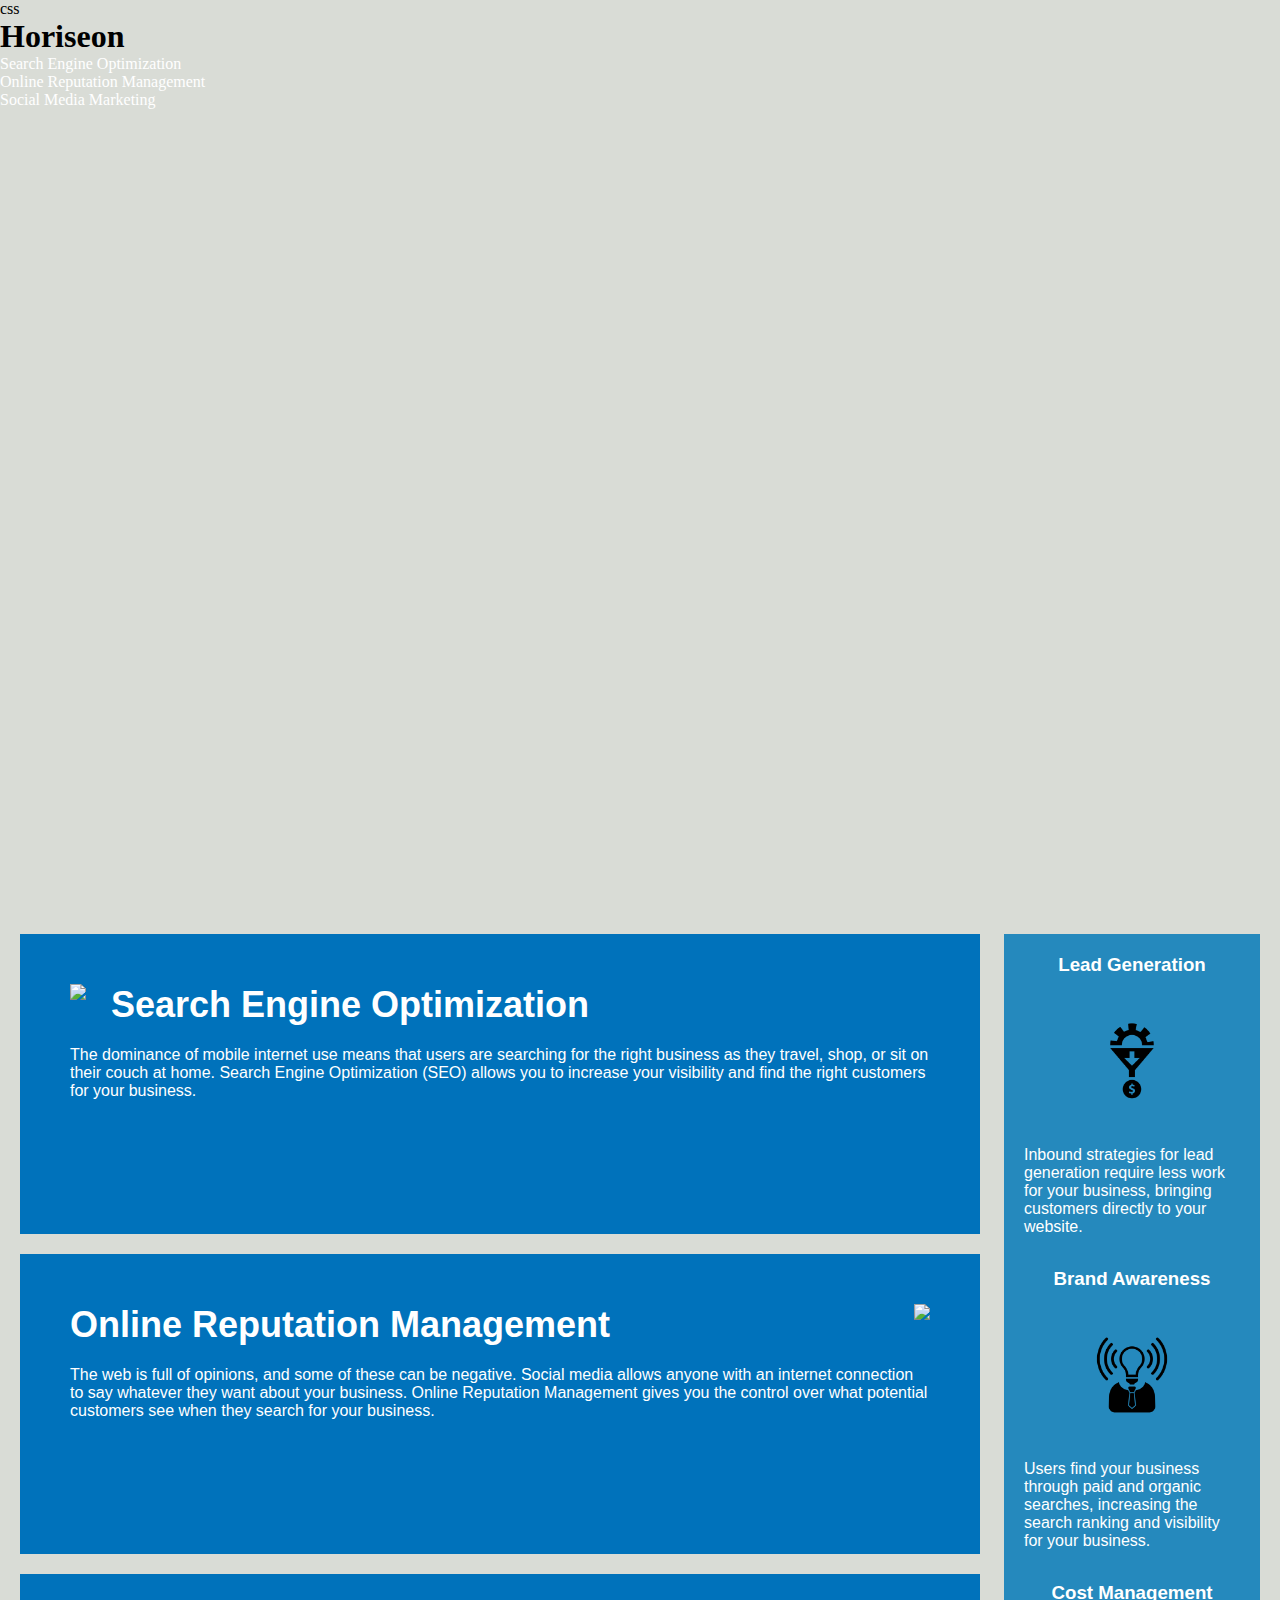
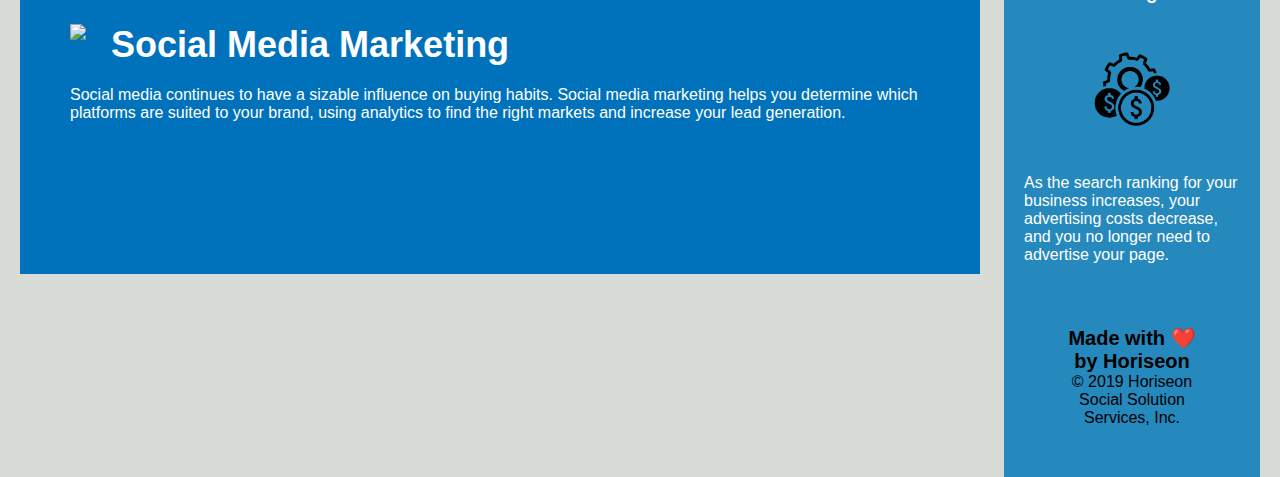
==== Week1Homework/02-Homework/Develop/index.html @ 3a6e36ee "html semantic changes" ====
<!DOCTYPE html>
<html lang="en-us">

<head>
    <meta charset="UTF-8" />
    <link rel="stylesheet" href="./assets/css/style.css">
    <title>Horiseon</title>
</head>

<body>
    <Class header>css
        <h1>Hori<span class="seo">seo</span>n</h1>
            <ul>
                <li>
                    <a href="#search-engine-optimization">Search Engine Optimization</a>
                </li>
                <li>
                    <a href="#online-reputation-management">Online Reputation Management</a>
                </li>
                <li>
                    <a href="#social-media-marketing">Social Media Marketing</a>
                </li>
            </ul>
    <div class="hero"></div>
    <div class="content">
        <div class="search-engine-optimization">
            <img src="./assets/images/search-engine-optimization.jpg" class="float-left" />
            <h2>Search Engine Optimization</h2>
            <p>
                The dominance of mobile internet use means that users are searching for the right business as they travel, shop, or sit on their couch at home. Search Engine Optimization (SEO) allows you to increase your visibility and find the right customers for your business.
            </p>
        </div>
        <div id="online-reputation-management" class="online-reputation-management">
            <img src="./assets/images/online-reputation-management.jpg" class="float-right" />
            <h2>Online Reputation Management</h2>
            <p>
                The web is full of opinions, and some of these can be negative. Social media allows anyone with an internet connection to say whatever they want about your business. Online Reputation Management gives you the control over what potential customers see when they search for your business.
            </p>
        </div>
        <div id="social-media-marketing" class="social-media-marketing">
            <img src="./assets/images/social-media-marketing.jpg" class="float-left" />
            <h2>Social Media Marketing</h2>
            <p>
                Social media continues to have a sizable influence on buying habits. Social media marketing helps you determine which platforms are suited to your brand, using analytics to find the right markets and increase your lead generation.
            </p>
        </div>
    </div>
    <div class="benefits">
        <div class="benefit-lead">
            <h3>Lead Generation</h3>
            <img src="./assets/images/lead-generation.png" />
            <p>
                Inbound strategies for lead generation require less work for your business, bringing customers directly to your website.
            </p>
        </div>
        <div class="benefit-brand">
            <h3>Brand Awareness</h3>
            <img src="./assets/images/brand-awareness.png" />
            <p>
                Users find your business through paid and organic searches, increasing the search ranking and visibility for your business.
            </p>
        </div>
        <div class="benefit-cost">
            <h3>Cost Management</h3>
            <img src="./assets/images/cost-management.png"></img>
            <p>
                As the search ranking for your business increases, your advertising costs decrease, and you no longer need to advertise your page.
            </p>
        </div>
    </body>
    <footer>
    <div class="footer">
        <h2>Made with ❤️️ by Horiseon</h2>
        <p>
            &copy; 2019 Horiseon Social Solution Services, Inc.
        </p>
    </div>
    </footer>
</body>

</html>
---- Week1Homework/02-Homework/Develop/assets/css/style.css ----
* {
    box-sizing: border-box;
    padding: 0;
    margin: 0;
}

body {
    background-color: #d9dcd6;
}

.header {
    padding: 20px;
    font-family: 'Trebuchet MS', 'Lucida Sans Unicode', 'Lucida Grande', 'Lucida Sans', Arial, sans-serif;
    background-color: #2a607c;
    color: #ffffff;
}

.header h1 {
    display: inline-block;
    font-size: 48px;
}

.header h1 .seo {
    color: #d9dcd6;
}

.header div {
    padding-top: 15px;
    margin-right: 20px;
    float: right;
    font-family: 'Gill Sans', 'Gill Sans MT', Calibri, 'Trebuchet MS', sans-serif;
    font-size: 20px;
}

.header div ul {
    list-style-type: none;
}

.header div ul li {
    display: inline-block;
    margin-left: 25px;
}

a {
    color: #ffffff;
    text-decoration: none;
}

p {
    font-size: 16px;
}

.hero {
    height: 800px;
    width: 100%;
    margin-bottom: 25px;
    background-image: url("../images/digital-marketing-meeting.jpg");
    background-size: cover;
    background-position: center;
}

.float-left {
    float: left;
    margin-right: 25px;
}

.float-right {
    float: right;
    margin-left: 25px;
}

.content {
    width: 75%;
    display: inline-block;
    margin-left: 20px;
}

.benefits {
    margin-right: 20px;
    padding: 20px;
    clear: both;
    float: right;
    width: 20%;
    height: 100%;
    font-family: 'Gill Sans', 'Gill Sans MT', Calibri, 'Trebuchet MS', sans-serif;
    background-color: #2589bd;
}

.benefit-lead {
    margin-bottom: 32px;
    color: #ffffff;
}

.benefit-brand {
    margin-bottom: 32px;
    color: #ffffff;
}

.benefit-cost {
    margin-bottom: 32px;
    color: #ffffff;
}

.benefit-lead h3 {
    margin-bottom: 10px;
    text-align: center;
}

.benefit-brand h3 {
    margin-bottom: 10px;
    text-align: center;
}

.benefit-cost h3 {
    margin-bottom: 10px;
    text-align: center;
}

.benefit-lead img {
    display: block;
    margin: 10px auto;
    max-width: 150px;
}

.benefit-brand img {
    display: block;
    margin: 10px auto;
    max-width: 150px;
}

.benefit-cost img {
    display: block;
    margin: 10px auto;
    max-width: 150px;
}

.search-engine-optimization {
    margin-bottom: 20px;
    padding: 50px;
    height: 300px;
    font-family: 'Gill Sans', 'Gill Sans MT', Calibri, 'Trebuchet MS', sans-serif;
    background-color: #0072bb;
    color: #ffffff;
}

.online-reputation-management {
    margin-bottom: 20px;
    padding: 50px;
    height: 300px;
    font-family: 'Gill Sans', 'Gill Sans MT', Calibri, 'Trebuchet MS', sans-serif;
    background-color: #0072bb;
    color: #ffffff;
}

.social-media-marketing {
    margin-bottom: 20px;
    padding: 50px;
    height: 300px;
    font-family: 'Gill Sans', 'Gill Sans MT', Calibri, 'Trebuchet MS', sans-serif;
    background-color: #0072bb;
    color: #ffffff;
}

.search-engine-optimization img {
    max-height: 200px;
}

.online-reputation-management img {
    max-height: 200px;
}

.social-media-marketing img {
    max-height: 200px;
}

.search-engine-optimization h2 {
    margin-bottom: 20px;
    font-size: 36px;
}

.online-reputation-management h2 {
    margin-bottom: 20px;
    font-size: 36px;
}

.social-media-marketing h2 {
    margin-bottom: 20px;
    font-size: 36px;
}

.footer {
    padding: 30px;
    clear: both;
    font-family: 'Trebuchet MS', 'Lucida Sans Unicode', 'Lucida Grande', 'Lucida Sans', Arial, sans-serif;
    text-align: center;
}

.footer h2 {
    font-size: 20px;
}
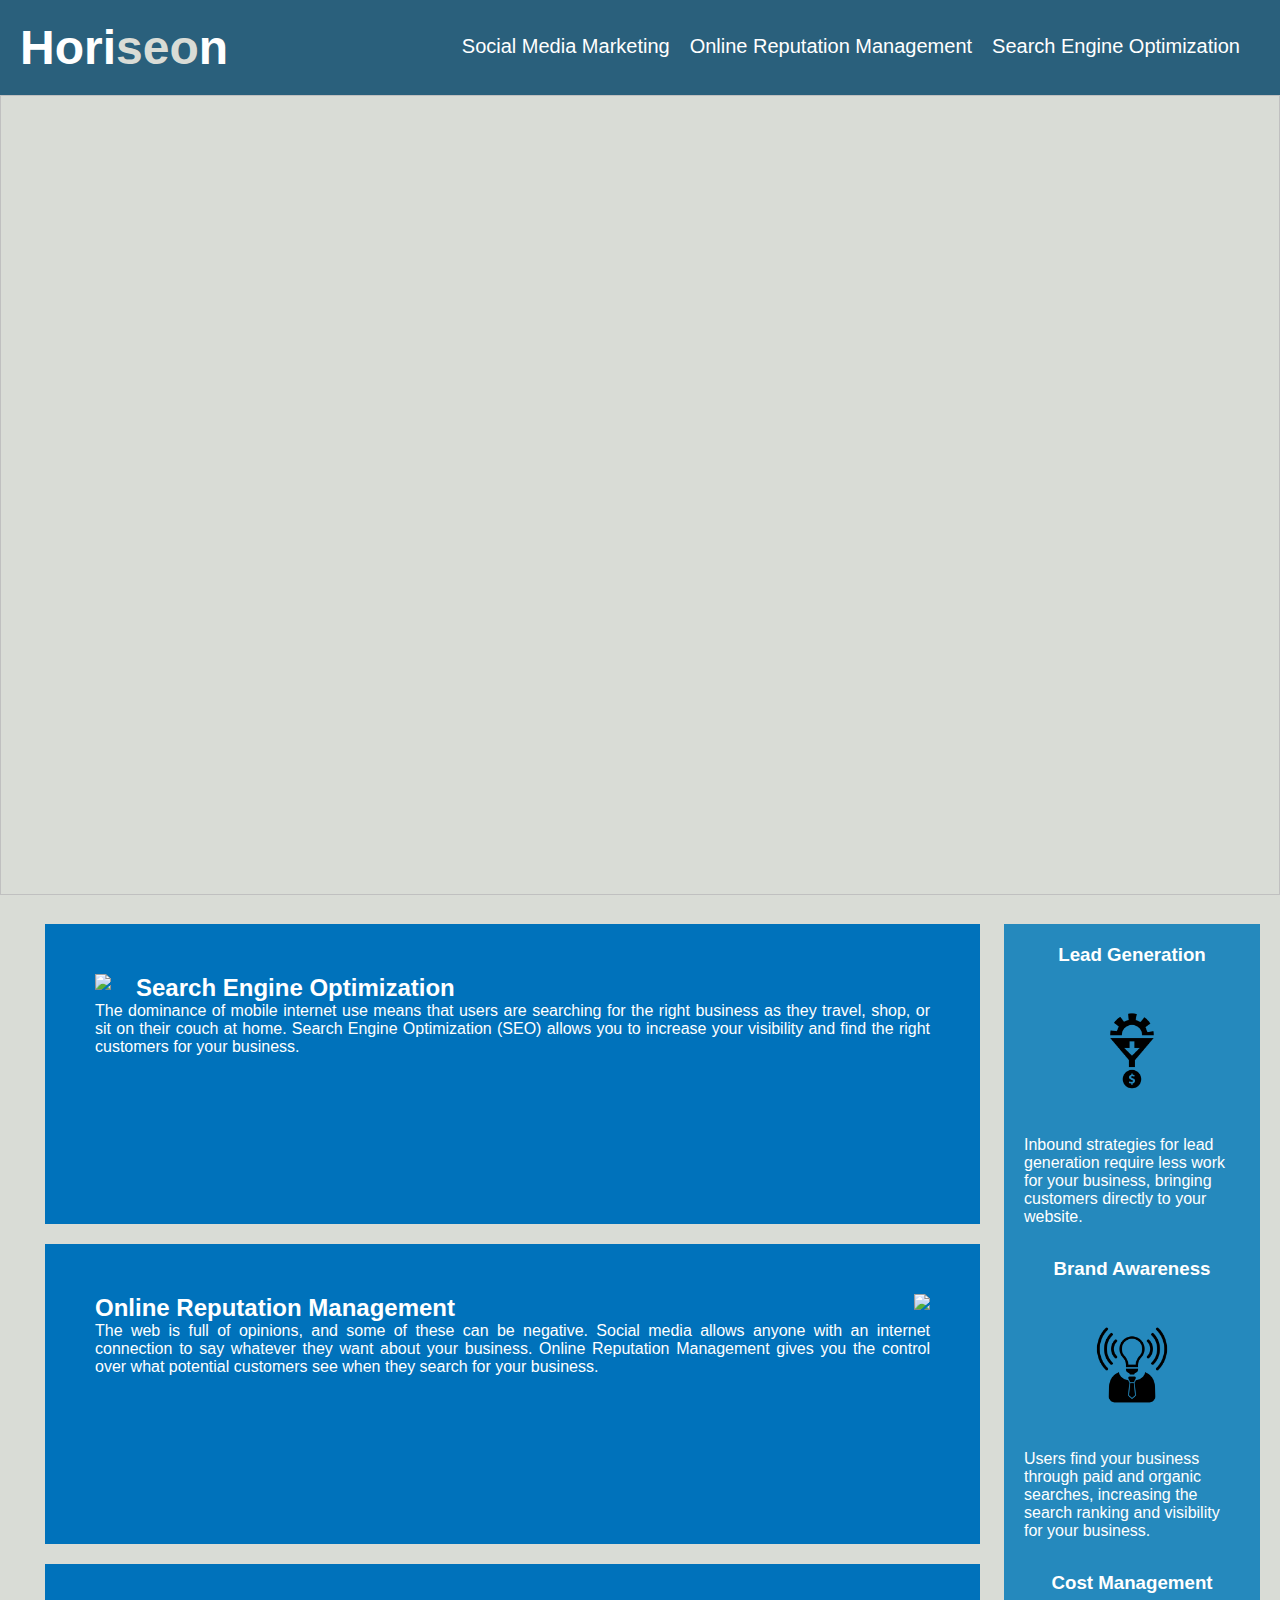
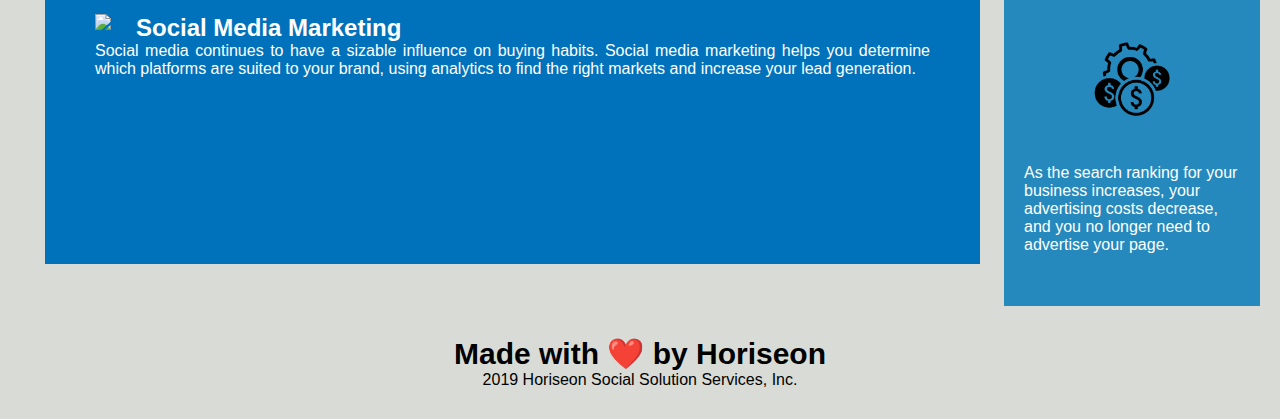
==== commit a44bf709: "unresponsive webpage that looks like example" ====
--- a/Week1Homework/02-Homework/Develop/index.html
+++ b/Week1Homework/02-Homework/Develop/index.html
@@ -7,75 +7,85 @@
     <title>Horiseon</title>
 </head>
 
-<body>
-    <Class header>css
-        <h1>Hori<span class="seo">seo</span>n</h1>
-            <ul>
-                <li>
-                    <a href="#search-engine-optimization">Search Engine Optimization</a>
-                </li>
-                <li>
-                    <a href="#online-reputation-management">Online Reputation Management</a>
-                </li>
-                <li>
-                    <a href="#social-media-marketing">Social Media Marketing</a>
-                </li>
-            </ul>
-    <div class="hero"></div>
-    <div class="content">
-        <div class="search-engine-optimization">
-            <img src="./assets/images/search-engine-optimization.jpg" class="float-left" />
-            <h2>Search Engine Optimization</h2>
-            <p>
+<body> 
+   
+    <div class="box1">
+        <h1>Hori<span id="seo">seo</span>n</h1>
+            
+            
+             <a class=headerLinks>Search Engine Optimization</a>
+
+                    
+             <a class=headerLinks>Online Reputation Management</a>
+                
+                
+             <a class=headerLinks>Social Media Marketing</a>
+     </div>    
+              
+    </header>
+   
+        <!-- this is a id that should show the picture-->
+          <img id="hero"/>
+          <!-- <div class="content"> it made everything scrambled-->
+              <!--this three separate boxes -->
+        <ul class="content">
+            <li class="onlineBrand">
+                <img src="./assets/images/search-engine-optimization.jpg" class="float-left"/>
+                <h2>Search Engine Optimization</h2>
+             <p>
                 The dominance of mobile internet use means that users are searching for the right business as they travel, shop, or sit on their couch at home. Search Engine Optimization (SEO) allows you to increase your visibility and find the right customers for your business.
             </p>
-        </div>
-        <div id="online-reputation-management" class="online-reputation-management">
-            <img src="./assets/images/online-reputation-management.jpg" class="float-right" />
+          
+            <li class="onlineBrand">
+ 
+            <img src="./assets/images/online-reputation-management.jpg" class="float-right"/>
             <h2>Online Reputation Management</h2>
             <p>
                 The web is full of opinions, and some of these can be negative. Social media allows anyone with an internet connection to say whatever they want about your business. Online Reputation Management gives you the control over what potential customers see when they search for your business.
             </p>
-        </div>
-        <div id="social-media-marketing" class="social-media-marketing">
-            <img src="./assets/images/social-media-marketing.jpg" class="float-left" />
+       
+            <li class="onlineBrand">
+            <img src="./assets/images/social-media-marketing.jpg" class="float-left"/>
             <h2>Social Media Marketing</h2>
             <p>
                 Social media continues to have a sizable influence on buying habits. Social media marketing helps you determine which platforms are suited to your brand, using analytics to find the right markets and increase your lead generation.
             </p>
-        </div>
-    </div>
-    <div class="benefits">
-        <div class="benefit-lead">
+    
+        </ul>
+        <!--This is one box-->
+    <aside class="benefits">
+        <div class="benefit">
             <h3>Lead Generation</h3>
             <img src="./assets/images/lead-generation.png" />
             <p>
                 Inbound strategies for lead generation require less work for your business, bringing customers directly to your website.
             </p>
         </div>
-        <div class="benefit-brand">
+        <div class="benefit">
             <h3>Brand Awareness</h3>
             <img src="./assets/images/brand-awareness.png" />
             <p>
                 Users find your business through paid and organic searches, increasing the search ranking and visibility for your business.
             </p>
         </div>
-        <div class="benefit-cost">
+        <div class="benefit">
             <h3>Cost Management</h3>
-            <img src="./assets/images/cost-management.png"></img>
+            <img src="./assets/images/cost-management.png">
             <p>
                 As the search ranking for your business increases, your advertising costs decrease, and you no longer need to advertise your page.
             </p>
         </div>
+    </aside>
+        <!--this the end if the right margin column box-->
     </body>
-    <footer>
-    <div class="footer">
+    <!--this is simple-->
+    <footer id="footer">
         <h2>Made with ❤️️ by Horiseon</h2>
         <p>
-            &copy; 2019 Horiseon Social Solution Services, Inc.
+             2019 Horiseon Social Solution Services, Inc.
         </p>
     </div>
     </footer>
 </body>
 
-</html>
+</html>--- a/Week1Homework/02-Homework/Develop/assets/css/style.css
+++ b/Week1Homework/02-Homework/Develop/assets/css/style.css
@@ -7,50 +7,53 @@
 body {
     background-color: #d9dcd6;
 }
+.container{width: 100%;
+margin: 0;}
 
-.header {
+.box1 {
     padding: 20px;
     font-family: 'Trebuchet MS', 'Lucida Sans Unicode', 'Lucida Grande', 'Lucida Sans', Arial, sans-serif;
     background-color: #2a607c;
     color: #ffffff;
 }
 
-.header h1 {
+h1 {
     display: inline-block;
     font-size: 48px;
 }
 
-.header h1 .seo {
+#seo {
     color: #d9dcd6;
 }
 
-.header div {
+.headerLinks {
     padding-top: 15px;
     margin-right: 20px;
     float: right;
     font-family: 'Gill Sans', 'Gill Sans MT', Calibri, 'Trebuchet MS', sans-serif;
     font-size: 20px;
 }
+a {
+    color: #ffffff;
+    text-decoration: none;
+ }
 
-.header div ul {
+
+ ul {
+
     list-style-type: none;
 }
 
-.header div ul li {
+ li {
     display: inline-block;
     margin-left: 25px;
-}
-
-a {
-    color: #ffffff;
-    text-decoration: none;
 }
 
 p {
     font-size: 16px;
 }
 
-.hero {
+#hero {
     height: 800px;
     width: 100%;
     margin-bottom: 25px;
@@ -68,7 +71,19 @@
     float: right;
     margin-left: 25px;
 }
-
+.onlineBrand
+{  margin-bottom: 20px;
+    padding: 50px;
+    height: 300px;
+    font-family: 'Gill Sans', 'Gill Sans MT', Calibri, 'Trebuchet MS', sans-serif;
+    background-color: #0072bb;
+    text-align: justify;
+    color: #ffffff;
+}
+.onlineBrand img
+{ 
+    max-height: 200px;
+}
 .content {
     width: 75%;
     display: inline-block;
@@ -86,115 +101,29 @@
     background-color: #2589bd;
 }
 
-.benefit-lead {
+
+.benefit {
     margin-bottom: 32px;
     color: #ffffff;
 }
 
-.benefit-brand {
-    margin-bottom: 32px;
-    color: #ffffff;
-}
-
-.benefit-cost {
-    margin-bottom: 32px;
-    color: #ffffff;
-}
-
-.benefit-lead h3 {
+.benefit h3 {
     margin-bottom: 10px;
     text-align: center;
 }
-
-.benefit-brand h3 {
-    margin-bottom: 10px;
-    text-align: center;
-}
-
-.benefit-cost h3 {
-    margin-bottom: 10px;
-    text-align: center;
-}
-
-.benefit-lead img {
+.benefit img {
     display: block;
     margin: 10px auto;
     max-width: 150px;
 }
 
-.benefit-brand img {
-    display: block;
-    margin: 10px auto;
-    max-width: 150px;
-}
 
-.benefit-cost img {
-    display: block;
-    margin: 10px auto;
-    max-width: 150px;
-}
 
-.search-engine-optimization {
-    margin-bottom: 20px;
-    padding: 50px;
-    height: 300px;
-    font-family: 'Gill Sans', 'Gill Sans MT', Calibri, 'Trebuchet MS', sans-serif;
-    background-color: #0072bb;
-    color: #ffffff;
-}
 
-.online-reputation-management {
-    margin-bottom: 20px;
-    padding: 50px;
-    height: 300px;
-    font-family: 'Gill Sans', 'Gill Sans MT', Calibri, 'Trebuchet MS', sans-serif;
-    background-color: #0072bb;
-    color: #ffffff;
-}
 
-.social-media-marketing {
-    margin-bottom: 20px;
-    padding: 50px;
-    height: 300px;
-    font-family: 'Gill Sans', 'Gill Sans MT', Calibri, 'Trebuchet MS', sans-serif;
-    background-color: #0072bb;
-    color: #ffffff;
-}
-
-.search-engine-optimization img {
-    max-height: 200px;
-}
-
-.online-reputation-management img {
-    max-height: 200px;
-}
-
-.social-media-marketing img {
-    max-height: 200px;
-}
-
-.search-engine-optimization h2 {
-    margin-bottom: 20px;
-    font-size: 36px;
-}
-
-.online-reputation-management h2 {
-    margin-bottom: 20px;
-    font-size: 36px;
-}
-
-.social-media-marketing h2 {
-    margin-bottom: 20px;
-    font-size: 36px;
-}
-
-.footer {
+#footer {
+    font-size: 20px;
     padding: 30px;
     clear: both;
     font-family: 'Trebuchet MS', 'Lucida Sans Unicode', 'Lucida Grande', 'Lucida Sans', Arial, sans-serif;
-    text-align: center;
-}
-
-.footer h2 {
-    font-size: 20px;
-}
+    text-align: center;}